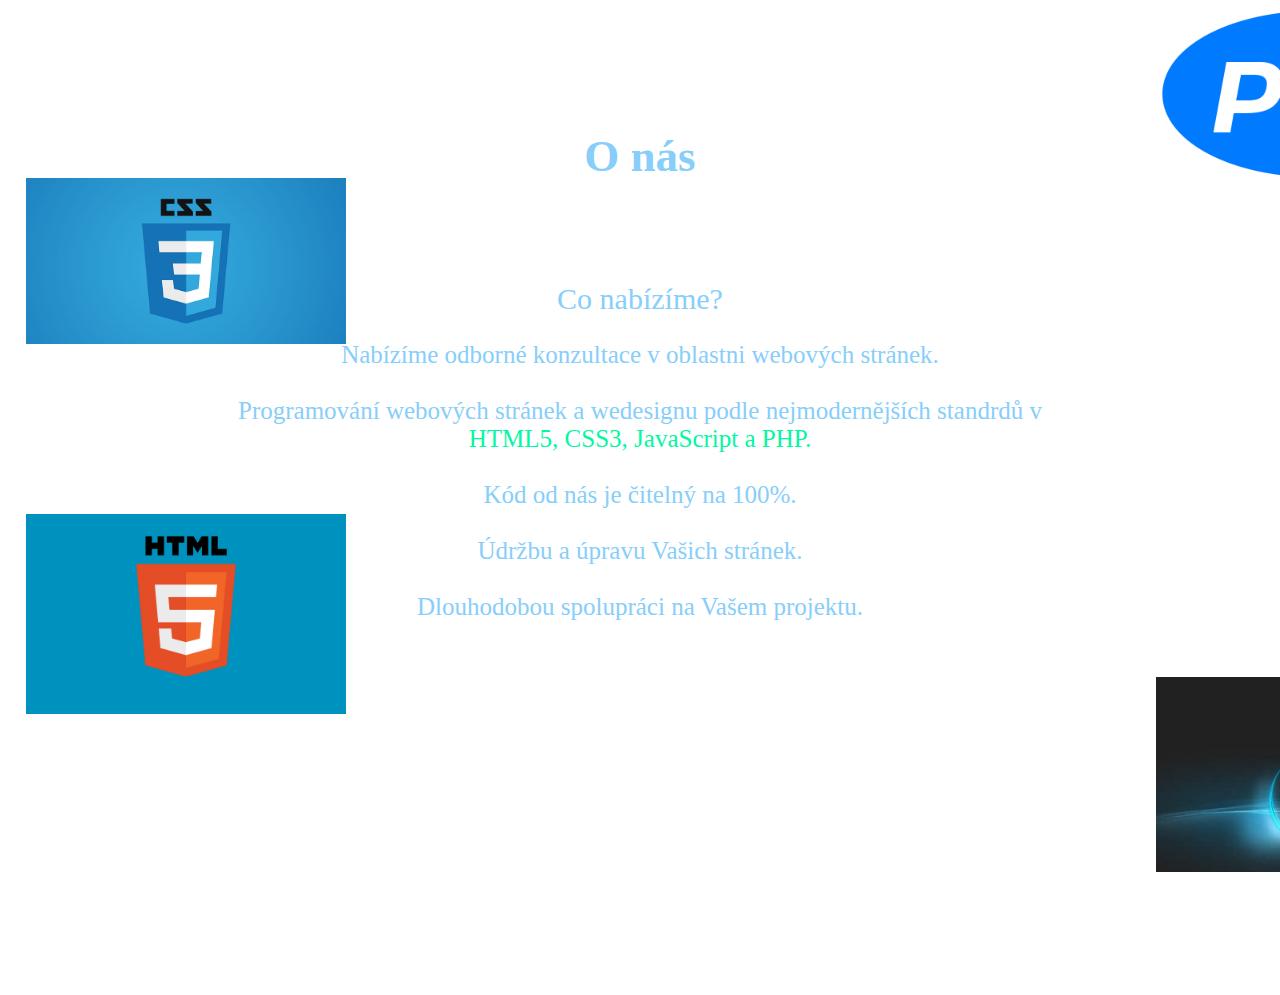
==== About_as.html @ a3afbfa8 "Create About_as.html" ====
﻿<!DOCTYPE html>

<html lang="en" xmlns="http://www.w3.org/1999/xhtml">
<head>
    <meta charset="utf-8" />
    <link rel="stylesheet" type="text/css" href="About_as/Style-About_as.css" />
    <title>OMNICRAFT - O NÁS</title>
</head>
<body>
    <article>
        <header>
            <h1>O nás</h1>
        </header>
        <section>
            <div class="css3">
                <img class="css3" id="css3" src="About_as/images/CSS3.png" />
            </div>
            <div class="html5">
                <img class="css3" id="html5" src="About_as/images/HTML5.png" />
            </div>
            <div class="php">
                <img class="php" id="php" src="About_as/images/PHP.png" />
            </div>
            <div class="js">
                <img class="js" id="js" src="About_as/images/JS1.jpg" />
            </div>
            <div class="container">
                <h2>Co nabízíme?</h2>
                <p>
                    Nabízíme odborné konzultace v oblastni webových stránek.<br /><br />
                    Programování webových stránek a wedesignu podle nejmodernějších standrdů v <span class="ruda">HTML5, CSS3, JavaScript a PHP.</span><br /><br />
                    Kód od nás je čitelný na 100%.<br /><br />
                    Údržbu a úpravu Vašich stránek.<br /><br />
                    Dlouhodobou spolupráci na Vašem projektu.<br />
                </p>
            </div>
        </section>
        <footer>

        </footer>
    </article>
</body>
</html>
---- About_as/Style-About_as.css ----
﻿/*Hlavní nastavení*/
body {
    background-image: url(images/Bcg1.jpg);
    margin-left: 10px;
    margin-right: 10px;
    margin-top: 10px;
    margin-bottom: 0px;
    font-size: 25px;
    color: lightskyblue;
}

h1 {
    font-size: 45px;
    text-align: center;
    padding-top: 100px;
}

h4, h5, h6, h7, h8, h2 {
    font-weight: normal;
    font-size: 30px;
}

h3 {
    color: steelblue;
    text-shadow: 0 0 4px white, 2px -13px 15px #f20;
}

/*Konec hlavního nastavení*/

/*Obsah*/
.container {
    width: 890px;
    height: 300px;
    margin: auto;
    margin-top: 100px;
    text-align: center;
}

.ruda {
    color: #02F8A2;
}

/*Obrázky*/
/*Začátek pozicování obrazků*/

#css3 {
    position: relative;
}

.css3 {
    width: 50%;
    position: absolute;
    bottom: 275px;
    margin-left: 8px;
}

#html5 {
    position: relative;
}

.html5 {
    width: 50%;
    position: absolute;
    top: 789px;
    margin-left: 8px;
}

#php {
    position: relative;
}

.php {
    width: 50%;
    position: absolute;
    margin-left: 8px;
    left: 570px;
    top: -33px;
}

#js {
    position: relative;
}

.js {
    width: 50%;
    position: absolute;
    margin-left: 8px;
    bottom: 11px;
    left: 570px;
}

/*Konec pozicování obrázků*/


/*Konec obsahu*/
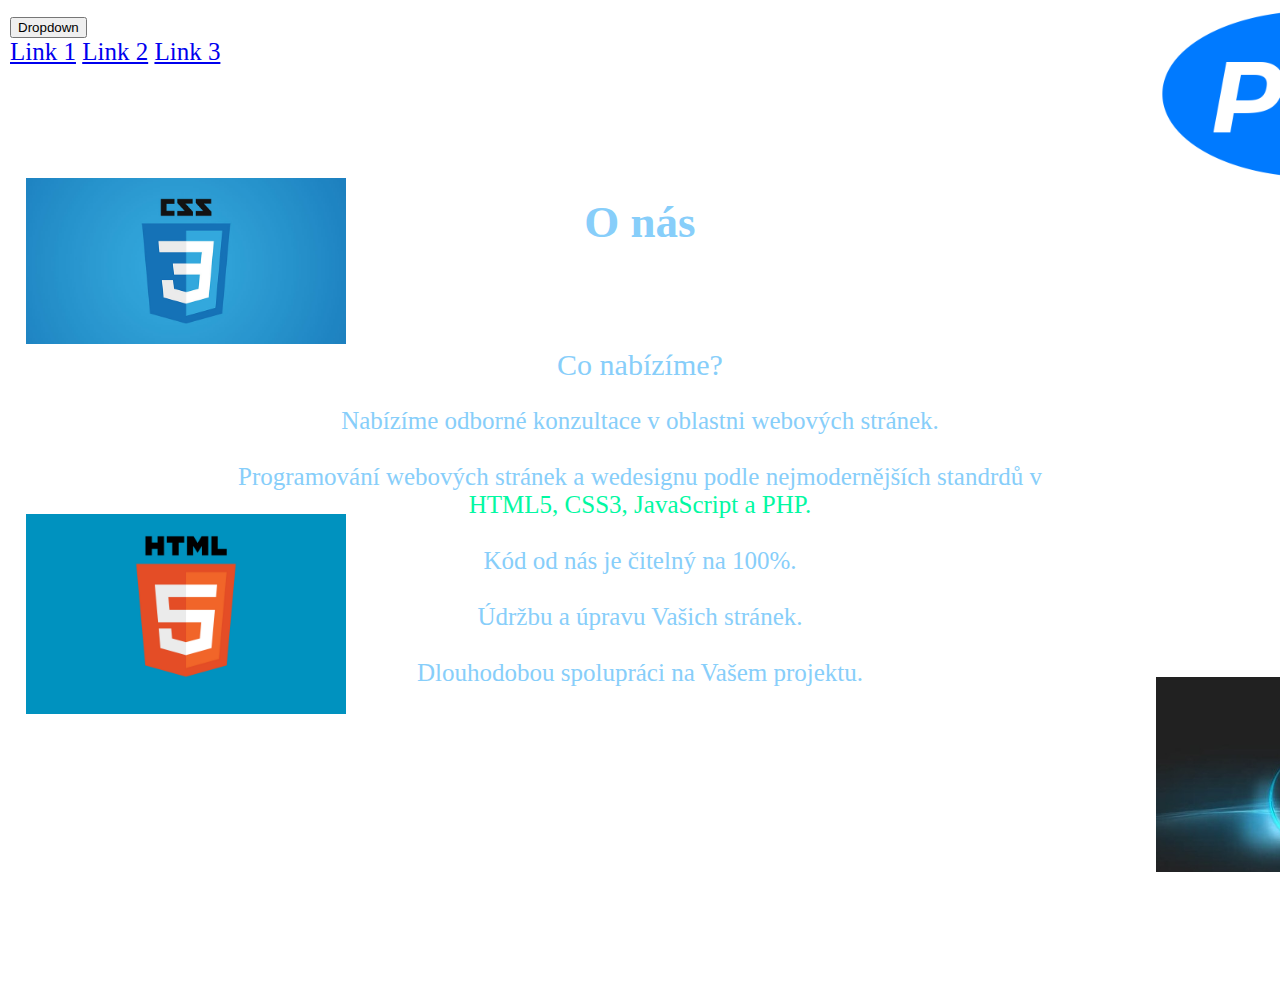
==== commit bc448fb5: "Update About_as.html" ====
--- a/About_as.html
+++ b/About_as.html
@@ -4,11 +4,20 @@
 <head>
     <meta charset="utf-8" />
     <link rel="stylesheet" type="text/css" href="About_as/Style-About_as.css" />
+    <script src="https://ajax.googleapis.com/ajax/libs/jquery/3.4.1/jquery.min.js"></script>
     <title>OMNICRAFT - O NÁS</title>
 </head>
 <body>
     <article>
         <header>
+            <div class="dropdown">
+                <button onclick="myFunction()" class="dropbtn">Dropdown</button>
+                <div id="myDropdown" class="dropdown-content">
+                    <a href="#">Link 1</a>
+                    <a href="#">Link 2</a>
+                    <a href="#">Link 3</a>
+                </div>
+            </div>
             <h1>O nás</h1>
         </header>
         <section>
@@ -36,8 +45,9 @@
             </div>
         </section>
         <footer>
-
         </footer>
     </article>
+
+    <script src="About_as/Script-Menu.js"></script>
 </body>
 </html>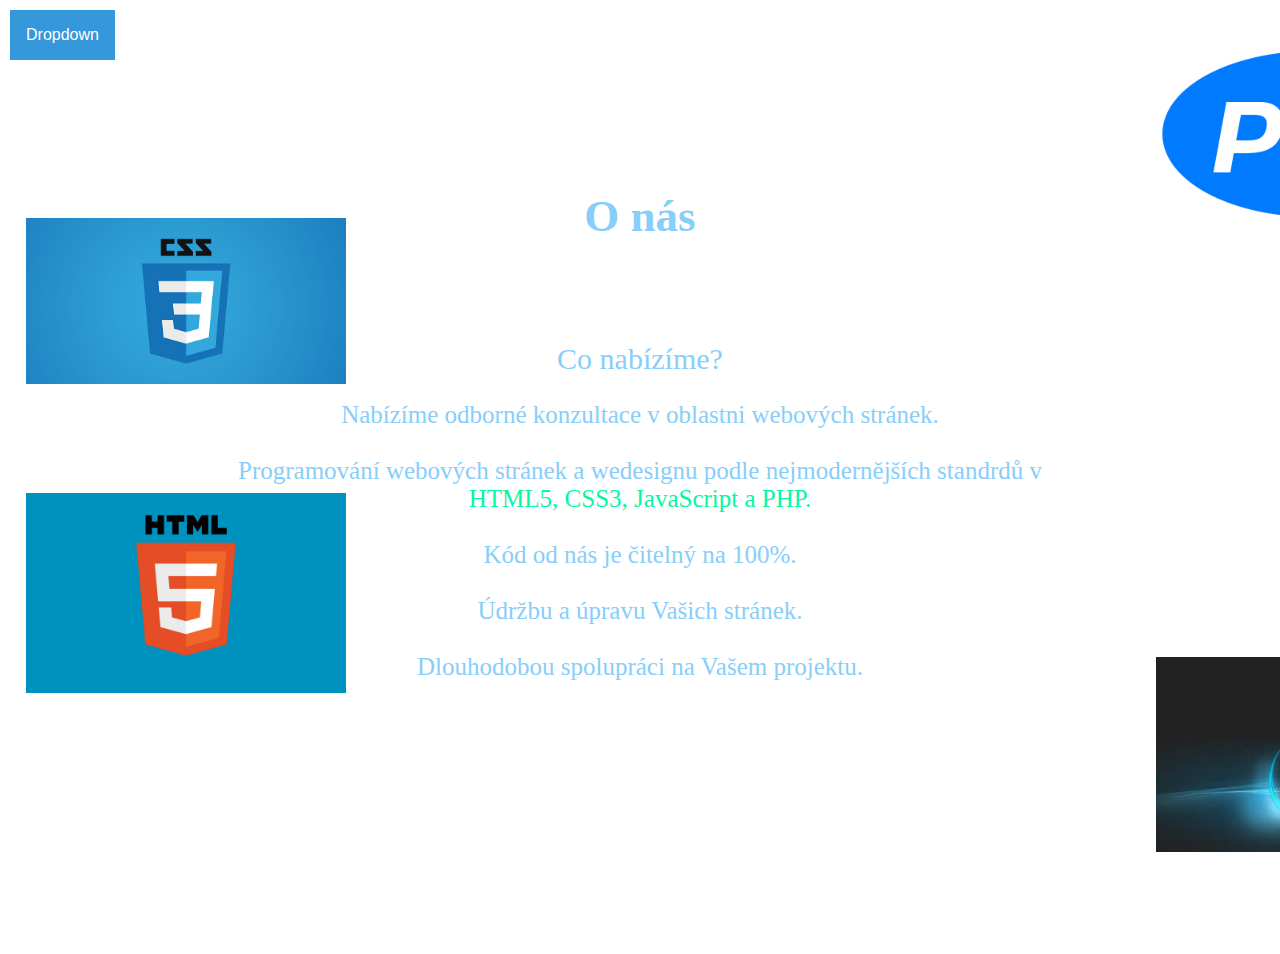
==== commit c3c1c588: "Update About_as.html" ====
--- a/About_as.html
+++ b/About_as.html
@@ -11,11 +11,11 @@
     <article>
         <header>
             <div class="dropdown">
-                <button onclick="myFunction()" class="dropbtn">Dropdown</button>
+                <button onclick="myFunction()" id="center" class="dropbtn">Dropdown</button>
                 <div id="myDropdown" class="dropdown-content">
-                    <a href="#">Link 1</a>
-                    <a href="#">Link 2</a>
-                    <a href="#">Link 3</a>
+                    <a href="#">Domů</a>
+                    <a href="#" class="active">O nás</a>
+                    <a href="#">Kontakt</a>
                 </div>
             </div>
             <h1>O nás</h1>
--- a/About_as/Style-About_as.css
+++ b/About_as/Style-About_as.css
@@ -50,7 +50,7 @@
 .css3 {
     width: 50%;
     position: absolute;
-    bottom: 275px;
+    bottom: 255px;
     margin-left: 8px;
 }
 
@@ -61,7 +61,7 @@
 .html5 {
     width: 50%;
     position: absolute;
-    top: 789px;
+    top: 748px;
     margin-left: 8px;
 }
 
@@ -74,7 +74,7 @@
     position: absolute;
     margin-left: 8px;
     left: 570px;
-    top: -33px;
+    top: -13px;
 }
 
 #js {
@@ -85,11 +85,64 @@
     width: 50%;
     position: absolute;
     margin-left: 8px;
-    bottom: 11px;
+    bottom: 21px;
     left: 570px;
 }
 
 /*Konec pozicování obrázků*/
 
+/*Menu*/
+
+/* Dropdown Button */
+.dropbtn {
+    background-color: #3498DB;
+    color: white;
+    padding: 16px;
+    font-size: 16px;
+    border: none;
+    cursor: pointer;
+}
+
+    /* Dropdown button on hover & focus */
+.dropbtn:hover, .dropbtn:focus {
+    background-color: #2980B9;
+}
+
+/* The container <div> - needed to position the dropdown content */
+.dropdown {
+    position: relative;
+    display: inline-block;
+}
+
+/* Dropdown Content (Hidden by Default) */
+.dropdown-content {
+    display: none;
+    position: absolute;
+    background-color: #f1f1f1;
+    min-width: 160px;
+    box-shadow: 0px 8px 16px 0px rgba(0,0,0,0.2);
+    z-index: 1;
+}
+
+    /* Links inside the dropdown */
+.dropdown-content a {
+    color: black;
+    padding: 12px 16px;
+    text-decoration: none;
+    display: block;
+    background: #2980B9;
+}
+
+        /* Change color of dropdown links on hover */
+.dropdown-content a:hover {
+    background-color: #ddd
+}
+
+/* Show the dropdown menu (use JS to add this class to the .dropdown-content container when the user clicks on the dropdown button) */
+.show {
+    display: block;
+}
+
+/*Konec menu*/
 
 /*Konec obsahu*/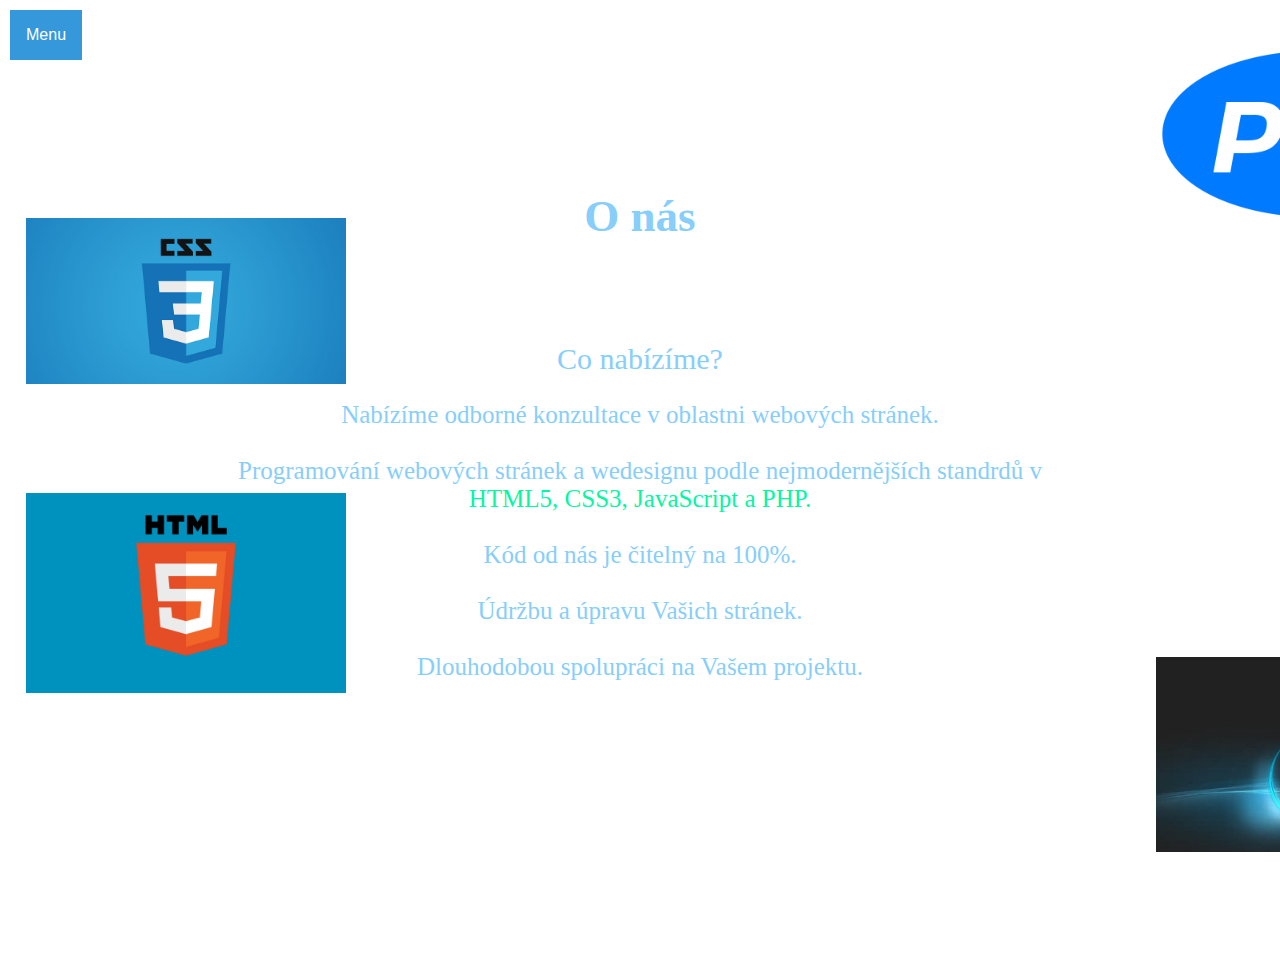
==== commit 85cab910: "Update About_as.html" ====
--- a/About_as.html
+++ b/About_as.html
@@ -4,6 +4,7 @@
 <head>
     <meta charset="utf-8" />
     <link rel="stylesheet" type="text/css" href="About_as/Style-About_as.css" />
+    <link rel="stylesheet" type="text/css" href="About_as/Style-Menu.css" />
     <script src="https://ajax.googleapis.com/ajax/libs/jquery/3.4.1/jquery.min.js"></script>
     <title>OMNICRAFT - O NÁS</title>
 </head>
@@ -11,11 +12,11 @@
     <article>
         <header>
             <div class="dropdown">
-                <button onclick="myFunction()" id="center" class="dropbtn">Dropdown</button>
+                <button onclick="myFunction()" id="center" class="dropbtn">Menu</button>
                 <div id="myDropdown" class="dropdown-content">
-                    <a href="#">Domů</a>
-                    <a href="#" class="active">O nás</a>
-                    <a href="#">Kontakt</a>
+                    <a href="index.html">Domů</a>
+                    <a href="About_as.html" id="active">O nás</a>
+                    <a href="Contact.html">Kontakt</a>
                 </div>
             </div>
             <h1>O nás</h1>
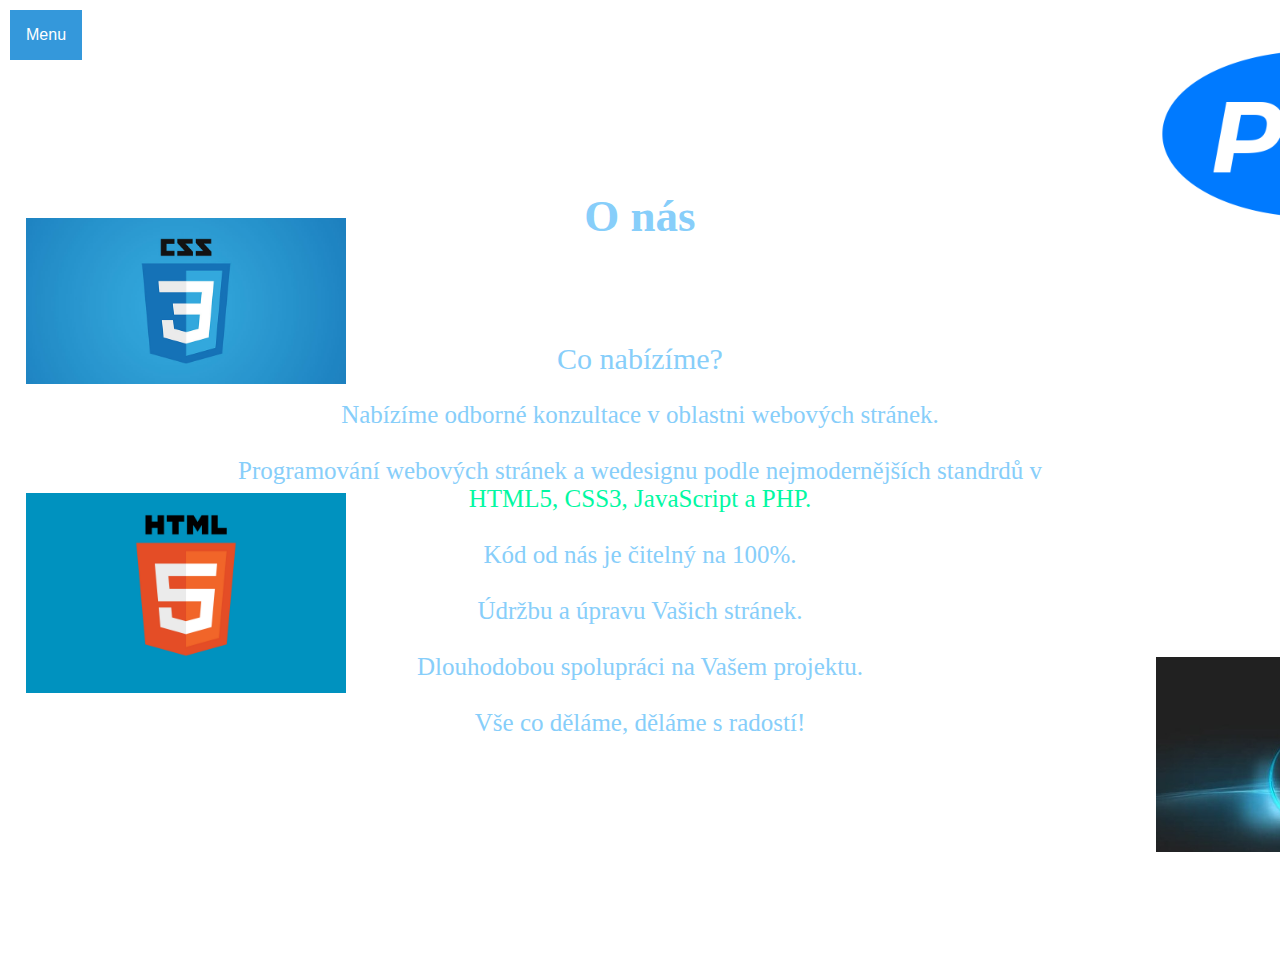
==== commit bc2f5cdd: "Update About_as.html" ====
--- a/About_as.html
+++ b/About_as.html
@@ -41,7 +41,8 @@
                     Programování webových stránek a wedesignu podle nejmodernějších standrdů v <span class="ruda">HTML5, CSS3, JavaScript a PHP.</span><br /><br />
                     Kód od nás je čitelný na 100%.<br /><br />
                     Údržbu a úpravu Vašich stránek.<br /><br />
-                    Dlouhodobou spolupráci na Vašem projektu.<br />
+                    Dlouhodobou spolupráci na Vašem projektu.<br /><br />
+                    Vše co děláme, děláme s radostí!
                 </p>
             </div>
         </section>
--- a/About_as/Style-About_as.css
+++ b/About_as/Style-About_as.css
@@ -91,58 +91,4 @@
 
 /*Konec pozicování obrázků*/
 
-/*Menu*/
-
-/* Dropdown Button */
-.dropbtn {
-    background-color: #3498DB;
-    color: white;
-    padding: 16px;
-    font-size: 16px;
-    border: none;
-    cursor: pointer;
-}
-
-    /* Dropdown button on hover & focus */
-.dropbtn:hover, .dropbtn:focus {
-    background-color: #2980B9;
-}
-
-/* The container <div> - needed to position the dropdown content */
-.dropdown {
-    position: relative;
-    display: inline-block;
-}
-
-/* Dropdown Content (Hidden by Default) */
-.dropdown-content {
-    display: none;
-    position: absolute;
-    background-color: #f1f1f1;
-    min-width: 160px;
-    box-shadow: 0px 8px 16px 0px rgba(0,0,0,0.2);
-    z-index: 1;
-}
-
-    /* Links inside the dropdown */
-.dropdown-content a {
-    color: black;
-    padding: 12px 16px;
-    text-decoration: none;
-    display: block;
-    background: #2980B9;
-}
-
-        /* Change color of dropdown links on hover */
-.dropdown-content a:hover {
-    background-color: #ddd
-}
-
-/* Show the dropdown menu (use JS to add this class to the .dropdown-content container when the user clicks on the dropdown button) */
-.show {
-    display: block;
-}
-
-/*Konec menu*/
-
 /*Konec obsahu*/--- a/About_as/Style-Menu.css
+++ b/About_as/Style-Menu.css
@@ -0,0 +1,53 @@
+﻿/* Dropdown Button */
+.dropbtn {
+    background-color: #3498DB;
+    color: white;
+    padding: 16px;
+    font-size: 16px;
+    border: none;
+    cursor: pointer;
+}
+
+    /* Dropdown button on hover & focus */
+    .dropbtn:hover, .dropbtn:focus {
+        background-color: #2980B9;
+    }
+
+/* The container <div> - needed to position the dropdown content */
+.dropdown {
+    position: relative;
+    display: inline-block;
+}
+
+/* Dropdown Content (Hidden by Default) */
+.dropdown-content {
+    display: none;
+    position: absolute;
+    background-color: #f1f1f1;
+    min-width: 160px;
+    box-shadow: 0px 8px 16px 0px rgba(0,0,0,0.2);
+    z-index: 1;
+}
+
+    /* Links inside the dropdown */
+    .dropdown-content a {
+        color: black;
+        padding: 12px 16px;
+        text-decoration: none;
+        display: block;
+        background: #2980B9;
+    }
+
+        /* Change color of dropdown links on hover */
+        .dropdown-content a:hover {
+            background-color: #ddd
+        }
+
+/* Show the dropdown menu (use JS to add this class to the .dropdown-content container when the user clicks on the dropdown button) */
+.show {
+    display: block;
+}
+
+#active{
+    background-color: white;
+}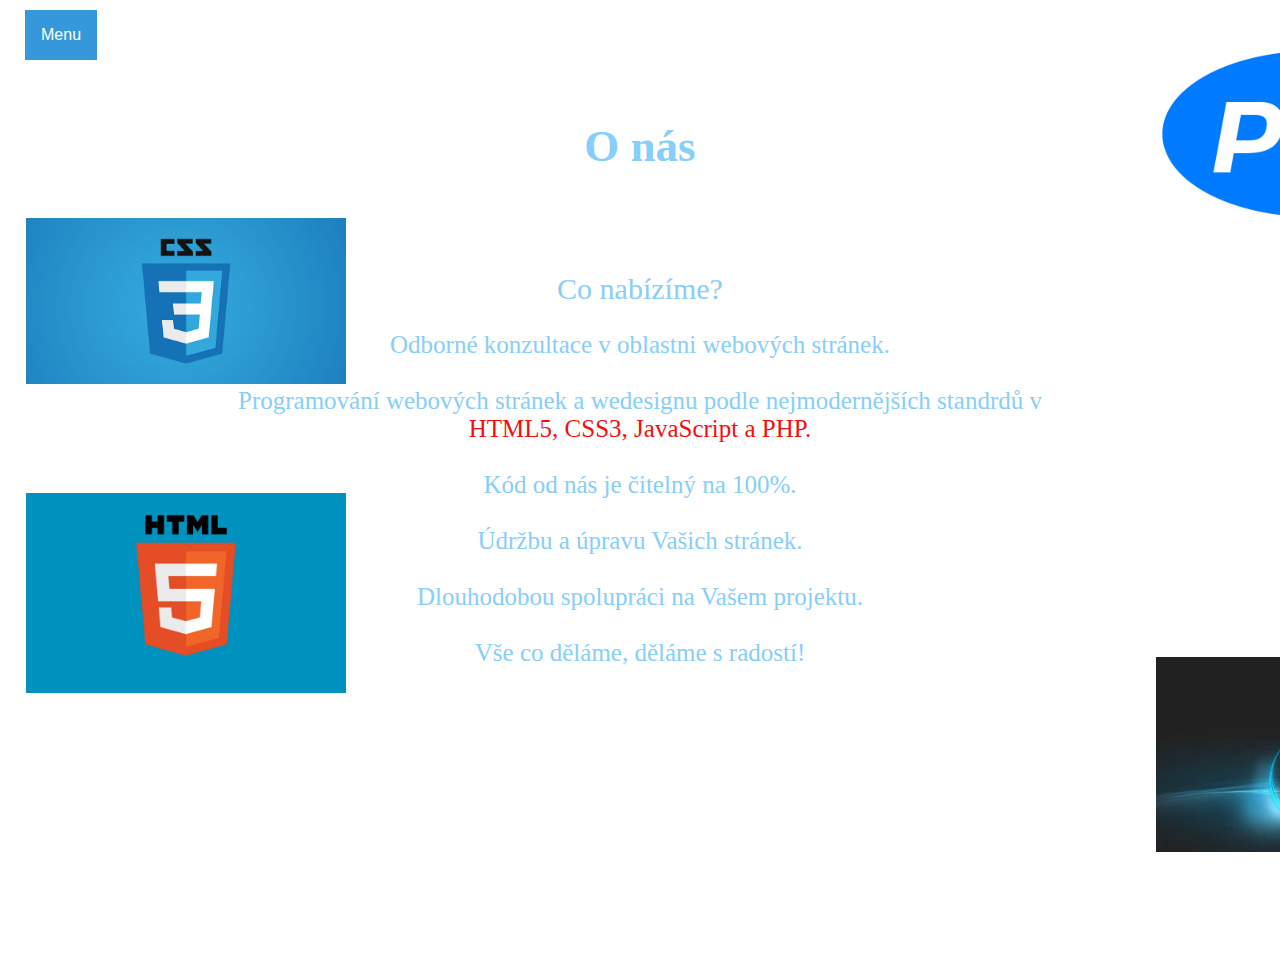
==== commit ecc79d5d: "Update About_as.html" ====
--- a/About_as.html
+++ b/About_as.html
@@ -37,7 +37,7 @@
             <div class="container">
                 <h2>Co nabízíme?</h2>
                 <p>
-                    Nabízíme odborné konzultace v oblastni webových stránek.<br /><br />
+                    Odborné konzultace v oblastni webových stránek.<br /><br />
                     Programování webových stránek a wedesignu podle nejmodernějších standrdů v <span class="ruda">HTML5, CSS3, JavaScript a PHP.</span><br /><br />
                     Kód od nás je čitelný na 100%.<br /><br />
                     Údržbu a úpravu Vašich stránek.<br /><br />
--- a/About_as/Style-About_as.css
+++ b/About_as/Style-About_as.css
@@ -12,7 +12,7 @@
 h1 {
     font-size: 45px;
     text-align: center;
-    padding-top: 100px;
+    padding-top: 30px;
 }
 
 h4, h5, h6, h7, h8, h2 {
@@ -25,9 +25,6 @@
     text-shadow: 0 0 4px white, 2px -13px 15px #f20;
 }
 
-/*Konec hlavního nastavení*/
-
-/*Obsah*/
 .container {
     width: 890px;
     height: 300px;
@@ -35,9 +32,13 @@
     margin-top: 100px;
     text-align: center;
 }
+/*Konec hlavního nastavení*/
+
+/*Obsah*/
+
 
 .ruda {
-    color: #02F8A2;
+    color: #F70D0D;
 }
 
 /*Obrázky*/
@@ -89,6 +90,7 @@
     left: 570px;
 }
 
+
 /*Konec pozicování obrázků*/
 
 /*Konec obsahu*/--- a/About_as/Style-Menu.css
+++ b/About_as/Style-Menu.css
@@ -17,6 +17,7 @@
 .dropdown {
     position: relative;
     display: inline-block;
+    padding-left: 15px;
 }
 
 /* Dropdown Content (Hidden by Default) */
@@ -29,25 +30,25 @@
     z-index: 1;
 }
 
-    /* Links inside the dropdown */
+    /* Links inside the dropdown #2980B9 */
     .dropdown-content a {
         color: black;
         padding: 12px 16px;
         text-decoration: none;
         display: block;
-        background: #2980B9;
+        background: #3498DB;
     }
 
         /* Change color of dropdown links on hover */
-        .dropdown-content a:hover {
-            background-color: #ddd
-        }
+.dropdown-content a:hover {
+    background-color: #ddd
+}
 
 /* Show the dropdown menu (use JS to add this class to the .dropdown-content container when the user clicks on the dropdown button) */
 .show {
     display: block;
 }
 
-#active{
-    background-color: white;
-}+#active {
+    background-color: #32B6D9;
+}
